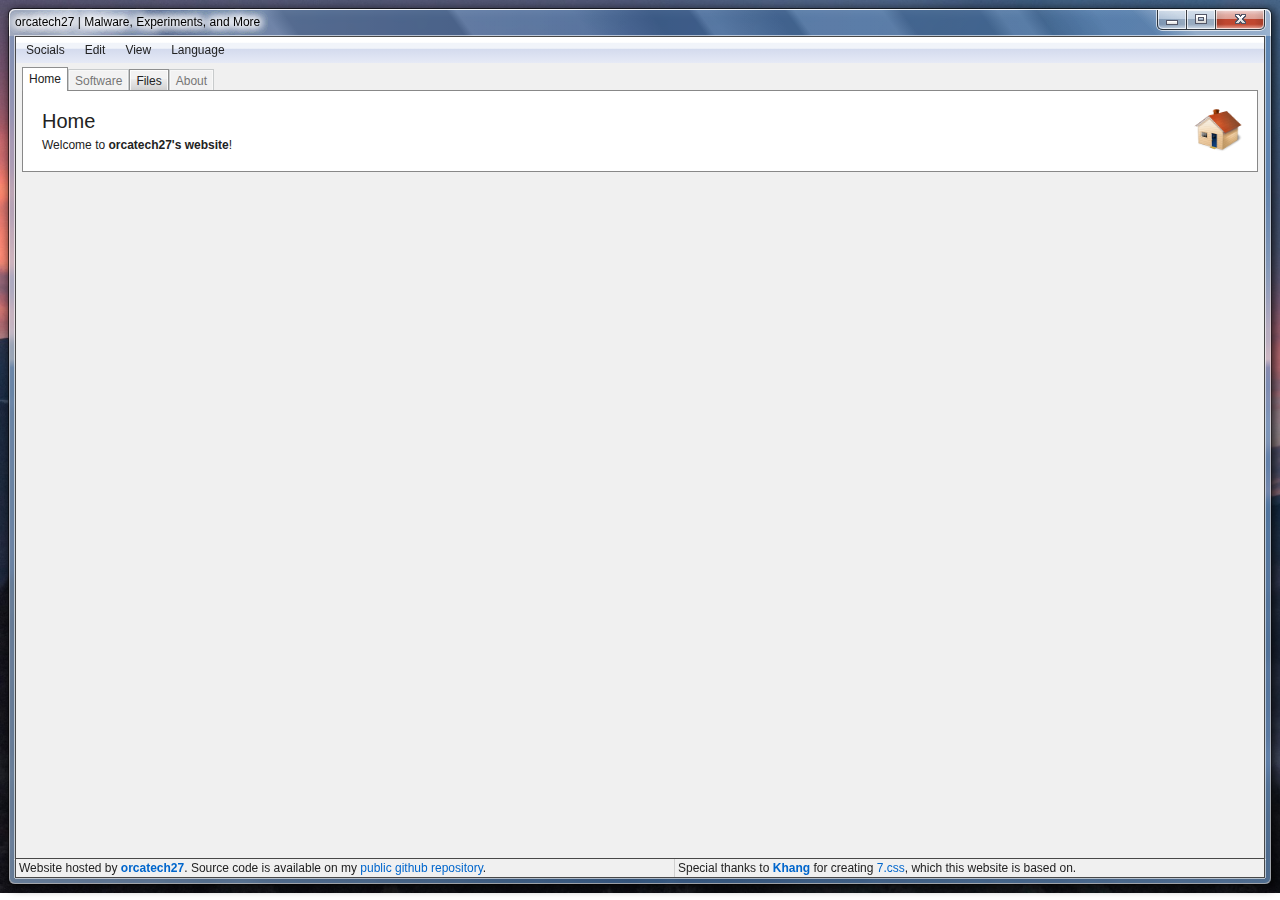
==== index.html @ b38211a0 "Update index.html" ====
<!DOCTYPE html>
<html>
  <head>
    <link rel="stylesheet" href="style.css">
    <link rel="icon" type="image/x-icon" href="icon.ico">
    <title>orcatech27 | Malware, Experiments, and More</title>
    <meta name="viewport" content="width=device-width, initial-scale=1">
  </head>
  <body style="background-image: url(Darkest\ Hour.jpg); background-repeat: no-repeat; background-size: cover;">
    <div class="window glass active" style="max-width: 100%; height: 100%;">
      <div class="title-bar">
        <div class="title-bar-text">orcatech27 | Malware, Experiments, and More</div>
        <div class="title-bar-controls">
          <button aria-label="Minimize"></button>
          <button aria-label="Maximize"></button>
          <button aria-label="Close" onclick="window.close();"></button>
        </div>
      </div>
      <div class="window-body" style="height: 100%;">
        <ul role="menubar" class="can-hover">
          <li role="menuitem" tabindex="0" aria-haspopup="true">
            Socials
            <ul role="menu">
              <li role="menuitem">
                <a href="https://youtube.com/orcatech" target="_blank" rel="noopener noreferrer">
                  YouTube <span>orcatech27</span>
                </a>
              </li>
              <li role="menuitem">
                <a href="https://bit.ly/orcacord" target="_blank" rel="noopener noreferrer">
                  Discord <span>orcatech's Realm</span>
                </a>
              </li>
              <li role="menuitem">
                <a href="https://www.github.com/orcatech27" target="_blank" rel="noopener noreferrer">
                  GitHub <span>@orcatech27</span>
                </a>
              </li>
              <li role="menuitem">
                <a href="https://twitter.com/orcatech27" target="_blank" rel="noopener noreferrer">
                  Twitter <span>@orcatech27</span>
                </a>
              </li>
            </ul>
          </li>
          <li role="menuitem" tabindex="0" aria-haspopup="true">
            Edit
            <ul role="menu">
              <li role="menuitem"><a href="#menubar">Undo</a></li>
              <li role="menuitem"><a href="#menubar">Copy</a></li>
              <li role="menuitem"><a href="#menubar">Cut</a></li>
              <li role="menuitem" class="has-divider"><a href="#menubar">Paste</a></li>
              <li role="menuitem"><a href="#menubar">Delete</a></li>
              <li role="menuitem"><a href="#menubar">Find...</a></li>
              <li role="menuitem"><a href="#menubar">Replace...</a></li>
              <li role="menuitem"><a href="#menubar">Go to...</a></li>
            </ul>
          </li>
          <li role="menuitem" tabindex="0" aria-haspopup="true">
            View
            <ul role="menu">
              <li role="menuitem" tabindex="0" aria-haspopup="true">
                Zoom
                <ul role="menu">
                  <li role="menuitem"><button>Zoom In</button></li>
                  <li role="menuitem"><button>Zoom Out</button></li>
                </ul>
              </li>
              <li role="menuitem"><a href="#menubar">Status Bar</a></li>
            </ul>
          </li>
          <li role="menuitem" tabindex="0" aria-haspopup="true">
            Language
            <ul role="menu">
              <li role="menuitem">
                <img src="en.png" style="width: 18px;"/>
                <a href="#menubar">English</a>
              </li>
              <li role="menuitem">
                <img src="ru.png" style="width: 18px;"/>
                <a href="ru/index.html">Русский</a>
              </li>
            </ul>
          </li>
        </ul>

        <div style="padding: 6px; height: 87vh;">
          <section class="tabs">
            <menu role="tablist" aria-label="Tabs Template">
              <button role="tab" aria-controls="home" aria-selected="true">Home</button>
              <button role="tab" aria-controls="soft" disabled>Software</button>
              <button role="tab" aria-controls="files">Files</button>
              <button role="tab" aria-controls="about" disabled>About</button>
            </menu>
            <article role="tabpanel" id="home">
              <img src="home.ico" style="height: 50px; float: right;" />
              <p style="margin: 5px; font-family: 'Segoe UI', Tahoma, Geneva, Verdana, sans-serif; font-size: 20px;">Home</p>
              <p style="margin: 5px; font-family: 'Segoe UI', Tahoma, Geneva, Verdana, sans-serif;">Welcome to <b>orcatech27's website</b>!</p>
            </article>
            <article role="tabpanel" id="soft" hidden>Software</article>
            <article role="tabpanel" id="files" hidden>
              <img src="files.ico" style="height: 50px; float: right;" />
              <p style="margin: 5px; font-family: 'Segoe UI', Tahoma, Geneva, Verdana, sans-serif; font-size: 20px;">Files</p>
              <p style="margin: 5px; font-family: 'Segoe UI', Tahoma, Geneva, Verdana, sans-serif;">A collection of random personal uploads.</p>
              <ul class="tree-view has-collapse-button has-connector has-container">
                <details>
                  <summary>music</summary>
                  <ul>
                    <li>
                      <details>
                        <summary>choir</summary>
                        <ul>
                          <li><a href="https://cdn.orcate.ch/music/choir/ngsmf_ssa.pdf" style="color: #06c; text-decoration: none;" target="_blank" rel="noopener noreferrer">ngsmf_ssa.pdf</a></li>
                          <li><a href="https://cdn.orcate.ch/music/choir/ahsimonmoine_sab.pdf" style="color: #06c; text-decoration: none;" target="_blank" rel="noopener noreferrer">ahsimonmoine_sab.pdf</a></li>
                          <li><a href="https://cdn.orcate.ch/music/choir/truth_ssa.pdf" style="color: #06c; text-decoration: none;" target="_blank" rel="noopener noreferrer">truth_ssa.pdf</a></li>
                        </ul>
                      </details>
                    </li>
                  </ul>
                </details>
              </ul>
            </article>
            <article role="tabpanel" id="About" hidden>About</article>
          </section>
        </div>
      </div>
      <div class="status-bar">
        <p class="status-bar-field">Website hosted by <b><a href="https://www.youtube.com/orcatech" target="_blank" rel="noopener noreferrer">orcatech27</a></b>. Source code is available on my <a href="https://www.github.com/orcatech27/orcate.ch" target="_blank" rel="noopener noreferrer">public github repository</a>.</p>
        <p class="status-bar-field">Special thanks to <b><a href="https://khangnd.info/about" target="_blank" rel="noopener noreferrer">Khang</a></b> for creating <a href="https://khang-nd.github.io/7.css/" target="_blank" rel="noopener noreferrer">7.css</a>, which this website is based on.</p>
      </div>
    </div>
    <script src="script.js"></script>
  </body>
</html>
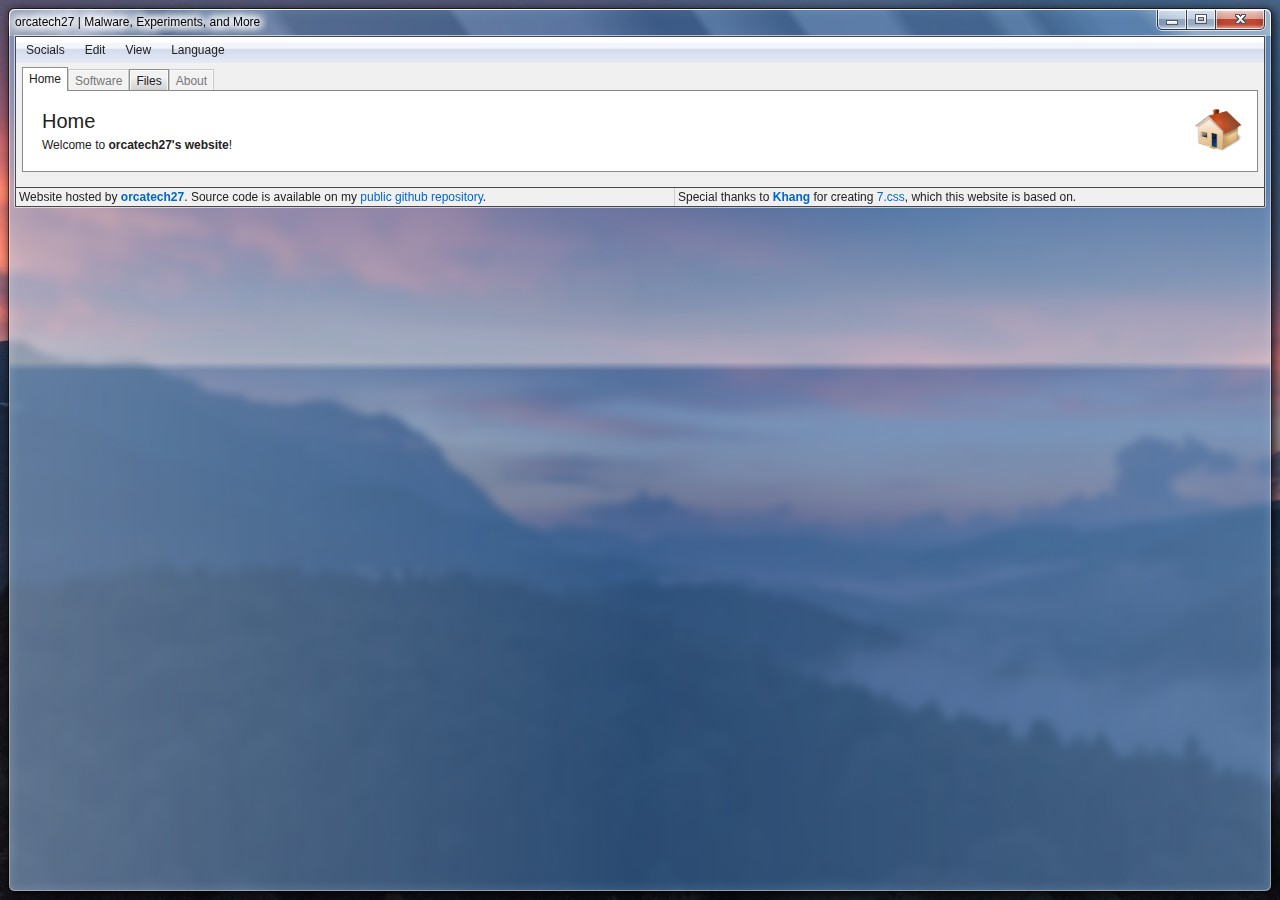
==== commit ea679579: "update" ====
--- a/index.html
+++ b/index.html
@@ -1,5 +1,5 @@
 <!DOCTYPE html>
-<html>
+<html style="height: 100%;">
   <head>
     <link rel="stylesheet" href="style.css">
     <link rel="icon" type="image/x-icon" href="icon.ico">
@@ -7,16 +7,16 @@
     <meta name="viewport" content="width=device-width, initial-scale=1">
   </head>
   <body style="background-image: url(Darkest\ Hour.jpg); background-repeat: no-repeat; background-size: cover;">
-    <div class="window glass active" style="max-width: 100%; height: 100%;">
+    <div class="window glass active" style="max-width: 100%; height: 98vh;">
       <div class="title-bar">
         <div class="title-bar-text">orcatech27 | Malware, Experiments, and More</div>
         <div class="title-bar-controls">
           <button aria-label="Minimize"></button>
           <button aria-label="Maximize"></button>
-          <button aria-label="Close" onclick="window.close();"></button>
+          <button aria-label="Close"></button>
         </div>
       </div>
-      <div class="window-body" style="height: 100%;">
+      <div class="window-body">
         <ul role="menubar" class="can-hover">
           <li role="menuitem" tabindex="0" aria-haspopup="true">
             Socials
@@ -84,7 +84,7 @@
           </li>
         </ul>
 
-        <div style="padding: 6px; height: 87vh;">
+        <div style="padding: 6px;">
           <section class="tabs">
             <menu role="tablist" aria-label="Tabs Template">
               <button role="tab" aria-controls="home" aria-selected="true">Home</button>
@@ -103,7 +103,7 @@
               <p style="margin: 5px; font-family: 'Segoe UI', Tahoma, Geneva, Verdana, sans-serif; font-size: 20px;">Files</p>
               <p style="margin: 5px; font-family: 'Segoe UI', Tahoma, Geneva, Verdana, sans-serif;">A collection of random personal uploads.</p>
               <ul class="tree-view has-collapse-button has-connector has-container">
-                <details>
+                <details open>
                   <summary>music</summary>
                   <ul>
                     <li>
@@ -112,7 +112,6 @@
                         <ul>
                           <li><a href="https://cdn.orcate.ch/music/choir/ngsmf_ssa.pdf" style="color: #06c; text-decoration: none;" target="_blank" rel="noopener noreferrer">ngsmf_ssa.pdf</a></li>
                           <li><a href="https://cdn.orcate.ch/music/choir/ahsimonmoine_sab.pdf" style="color: #06c; text-decoration: none;" target="_blank" rel="noopener noreferrer">ahsimonmoine_sab.pdf</a></li>
-                          <li><a href="https://cdn.orcate.ch/music/choir/truth_ssa.pdf" style="color: #06c; text-decoration: none;" target="_blank" rel="noopener noreferrer">truth_ssa.pdf</a></li>
                         </ul>
                       </details>
                     </li>
@@ -131,4 +130,4 @@
     </div>
     <script src="script.js"></script>
   </body>
-</html>
+</html>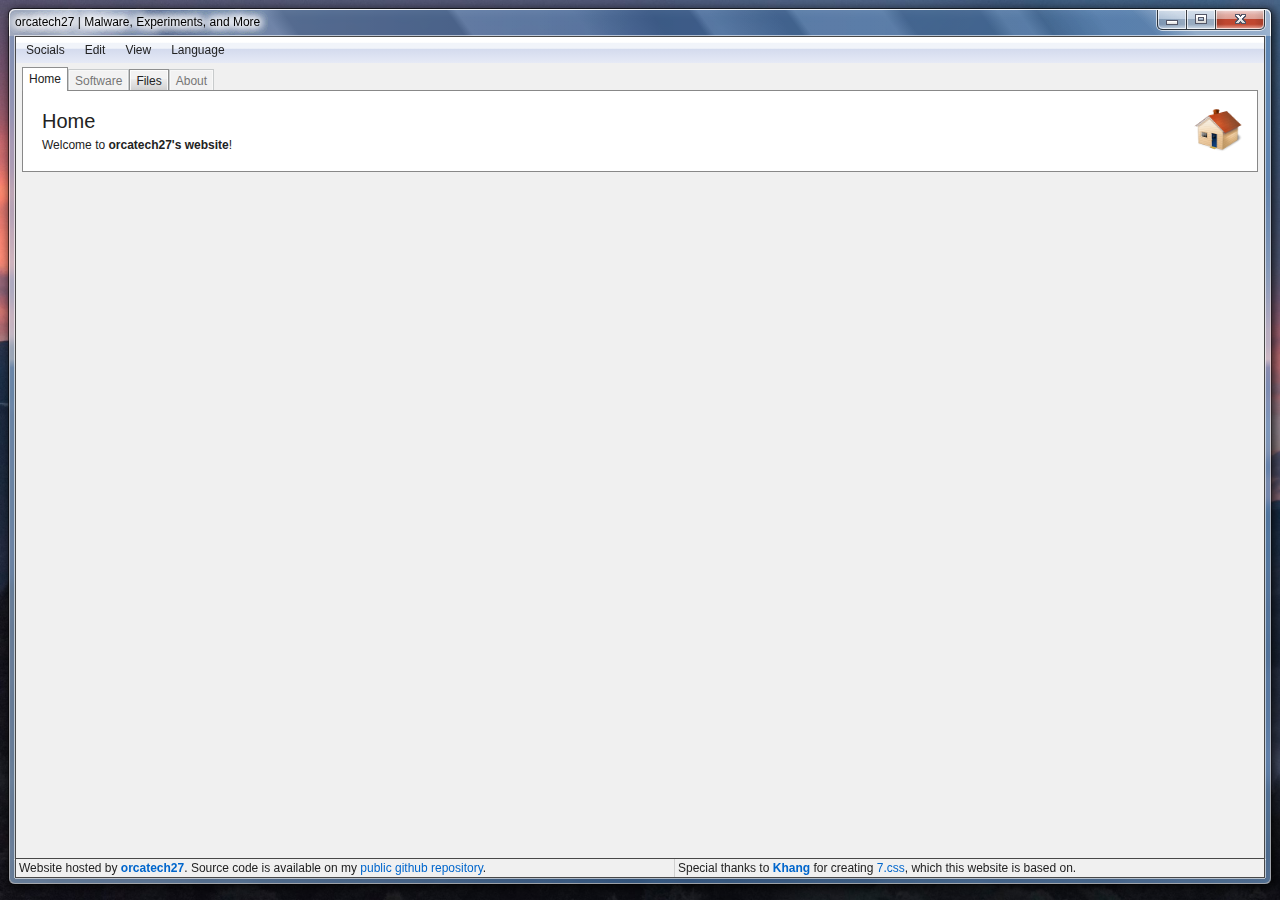
==== commit 7aab67c7: "update" ====
--- a/index.html
+++ b/index.html
@@ -7,13 +7,13 @@
     <meta name="viewport" content="width=device-width, initial-scale=1">
   </head>
   <body style="background-image: url(Darkest\ Hour.jpg); background-repeat: no-repeat; background-size: cover;">
-    <div class="window glass active" style="max-width: 100%; height: 98vh;">
+    <div class="window glass active" style="max-width: 100%; height: 100%;">
       <div class="title-bar">
         <div class="title-bar-text">orcatech27 | Malware, Experiments, and More</div>
         <div class="title-bar-controls">
           <button aria-label="Minimize"></button>
           <button aria-label="Maximize"></button>
-          <button aria-label="Close"></button>
+          <button aria-label="Close" onclick="window.close();"></button>
         </div>
       </div>
       <div class="window-body">
@@ -84,7 +84,7 @@
           </li>
         </ul>
 
-        <div style="padding: 6px;">
+        <div style="padding: 6px; height: 87vh;">
           <section class="tabs">
             <menu role="tablist" aria-label="Tabs Template">
               <button role="tab" aria-controls="home" aria-selected="true">Home</button>
@@ -103,7 +103,7 @@
               <p style="margin: 5px; font-family: 'Segoe UI', Tahoma, Geneva, Verdana, sans-serif; font-size: 20px;">Files</p>
               <p style="margin: 5px; font-family: 'Segoe UI', Tahoma, Geneva, Verdana, sans-serif;">A collection of random personal uploads.</p>
               <ul class="tree-view has-collapse-button has-connector has-container">
-                <details open>
+                <details>
                   <summary>music</summary>
                   <ul>
                     <li>
@@ -112,6 +112,7 @@
                         <ul>
                           <li><a href="https://cdn.orcate.ch/music/choir/ngsmf_ssa.pdf" style="color: #06c; text-decoration: none;" target="_blank" rel="noopener noreferrer">ngsmf_ssa.pdf</a></li>
                           <li><a href="https://cdn.orcate.ch/music/choir/ahsimonmoine_sab.pdf" style="color: #06c; text-decoration: none;" target="_blank" rel="noopener noreferrer">ahsimonmoine_sab.pdf</a></li>
+                          <li><a href="https://cdn.orcate.ch/music/choir/truth_ssa.pdf" style="color: #06c; text-decoration: none;" target="_blank" rel="noopener noreferrer">truth_ssa.pdf</a></li>
                         </ul>
                       </details>
                     </li>
@@ -130,4 +131,4 @@
     </div>
     <script src="script.js"></script>
   </body>
-</html>+</html>
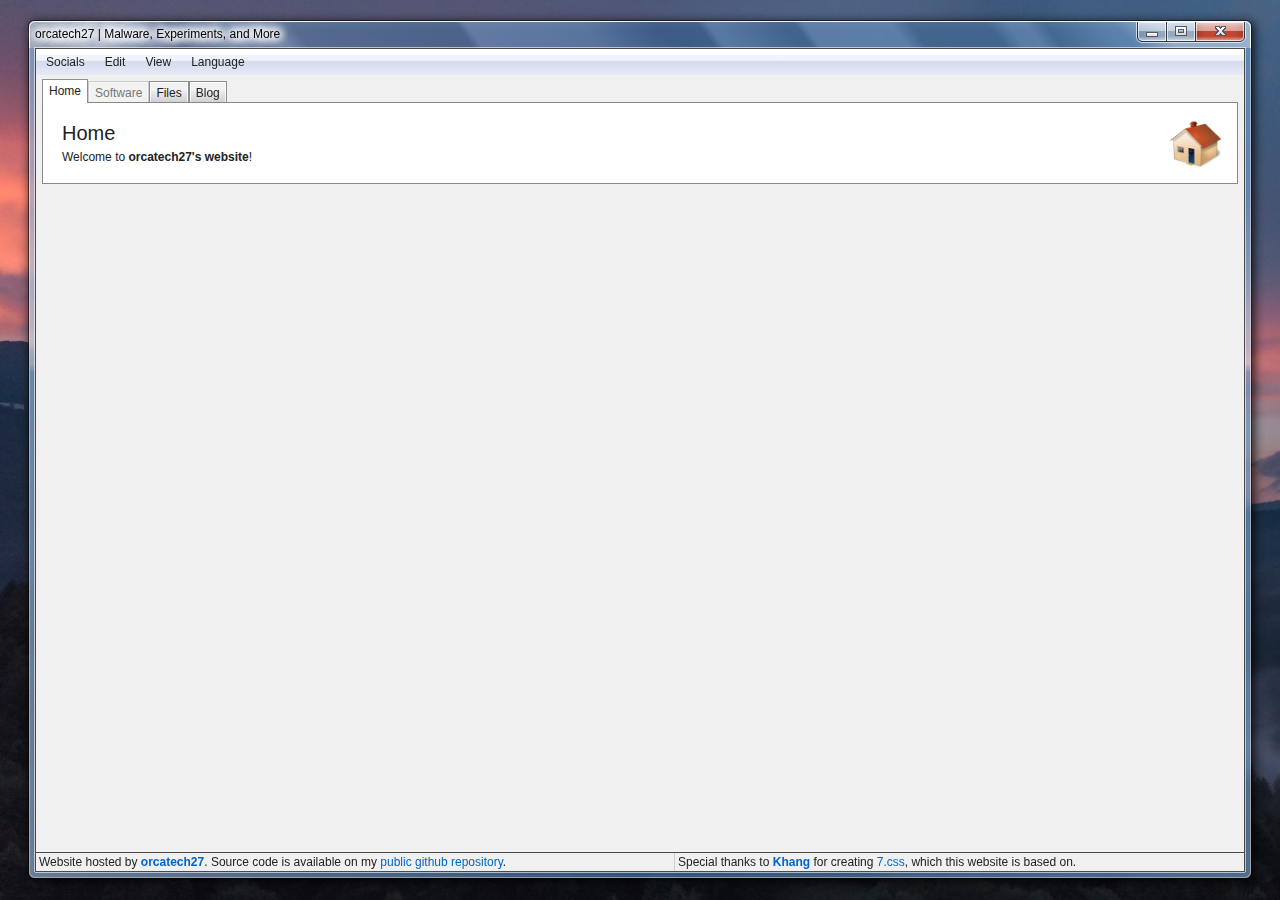
==== commit cf228454: "added blog" ====
--- a/index.html
+++ b/index.html
@@ -7,7 +7,7 @@
     <meta name="viewport" content="width=device-width, initial-scale=1">
   </head>
   <body style="background-image: url(Darkest\ Hour.jpg); background-repeat: no-repeat; background-size: cover;">
-    <div class="window glass active" style="max-width: 100%; height: 100%;">
+    <div class="window glass active" style="max-width: 100%; height: 100%; margin: 20px;">
       <div class="title-bar">
         <div class="title-bar-text">orcatech27 | Malware, Experiments, and More</div>
         <div class="title-bar-controls">
@@ -23,12 +23,12 @@
             <ul role="menu">
               <li role="menuitem">
                 <a href="https://youtube.com/orcatech" target="_blank" rel="noopener noreferrer">
-                  YouTube <span>orcatech27</span>
+                  YouTube <span>orcatech</span>
                 </a>
               </li>
               <li role="menuitem">
                 <a href="https://bit.ly/orcacord" target="_blank" rel="noopener noreferrer">
-                  Discord <span>orcatech's Realm</span>
+                  Discord <span>OrcaTech's Realm</span>
                 </a>
               </li>
               <li role="menuitem">
@@ -84,16 +84,16 @@
           </li>
         </ul>
 
-        <div style="padding: 6px; height: 87vh;">
+        <div style="padding: 6px; height: 85vh;">
           <section class="tabs">
             <menu role="tablist" aria-label="Tabs Template">
               <button role="tab" aria-controls="home" aria-selected="true">Home</button>
               <button role="tab" aria-controls="soft" disabled>Software</button>
               <button role="tab" aria-controls="files">Files</button>
-              <button role="tab" aria-controls="about" disabled>About</button>
+              <button role="tab" aria-controls="blog">Blog</button>
             </menu>
             <article role="tabpanel" id="home">
-              <img src="home.ico" style="height: 50px; float: right;" />
+              <img src="home.ico" style="height: 55px; float: right;" />
               <p style="margin: 5px; font-family: 'Segoe UI', Tahoma, Geneva, Verdana, sans-serif; font-size: 20px;">Home</p>
               <p style="margin: 5px; font-family: 'Segoe UI', Tahoma, Geneva, Verdana, sans-serif;">Welcome to <b>orcatech27's website</b>!</p>
             </article>
@@ -120,7 +120,31 @@
                 </details>
               </ul>
             </article>
-            <article role="tabpanel" id="About" hidden>About</article>
+            <article role="tabpanel" id="blog" hidden>
+              <img src="blog.ico" style="height: 50px; float: right;" />
+              <p style="margin: 5px; font-family: 'Segoe UI', Tahoma, Geneva, Verdana, sans-serif; font-size: 20px;">Blog</p>
+              <p style="margin: 5px; font-family: 'Segoe UI', Tahoma, Geneva, Verdana, sans-serif;">bloggg</p>
+              <fieldset>
+                <legend>27.04.2024</legend>
+                <p style="margin-bottom: 5px; margin-top: 0px; font-family: 'Segoe UI', Tahoma, Geneva, Verdana, sans-serif; font-size: 18px;">Test Blog</p>
+                <p style="margin-top: 5px; margin-bottom: 10px; font-family: 'Segoe UI', Tahoma, Geneva, Verdana, sans-serif;">summary</p>
+                <button onclick="location.href='#blog-1'" style="margin-bottom: 5px;">Read Blog</button>
+                <div class="window active is-bright" id="blog-1" role="dialog" aria-labelledby="dialog-title">
+                  <div class="title-bar">
+                    <div class="title-bar-text" id="dialog-title">Blog</div>
+                    <div class="title-bar-controls">
+                      <button aria-label="Close" onclick="history.back()"></button>
+                    </div>
+                  </div>
+                  <div class="window-body has-space">
+                    <h2 class="instruction instruction-primary">Test Blog</h2>
+                  </div>
+                  <footer style="text-align: right">
+                    <button onclick="history.back()">Back</button>
+                  </footer>
+                </div>
+              </fieldset>
+            </article>
           </section>
         </div>
       </div>
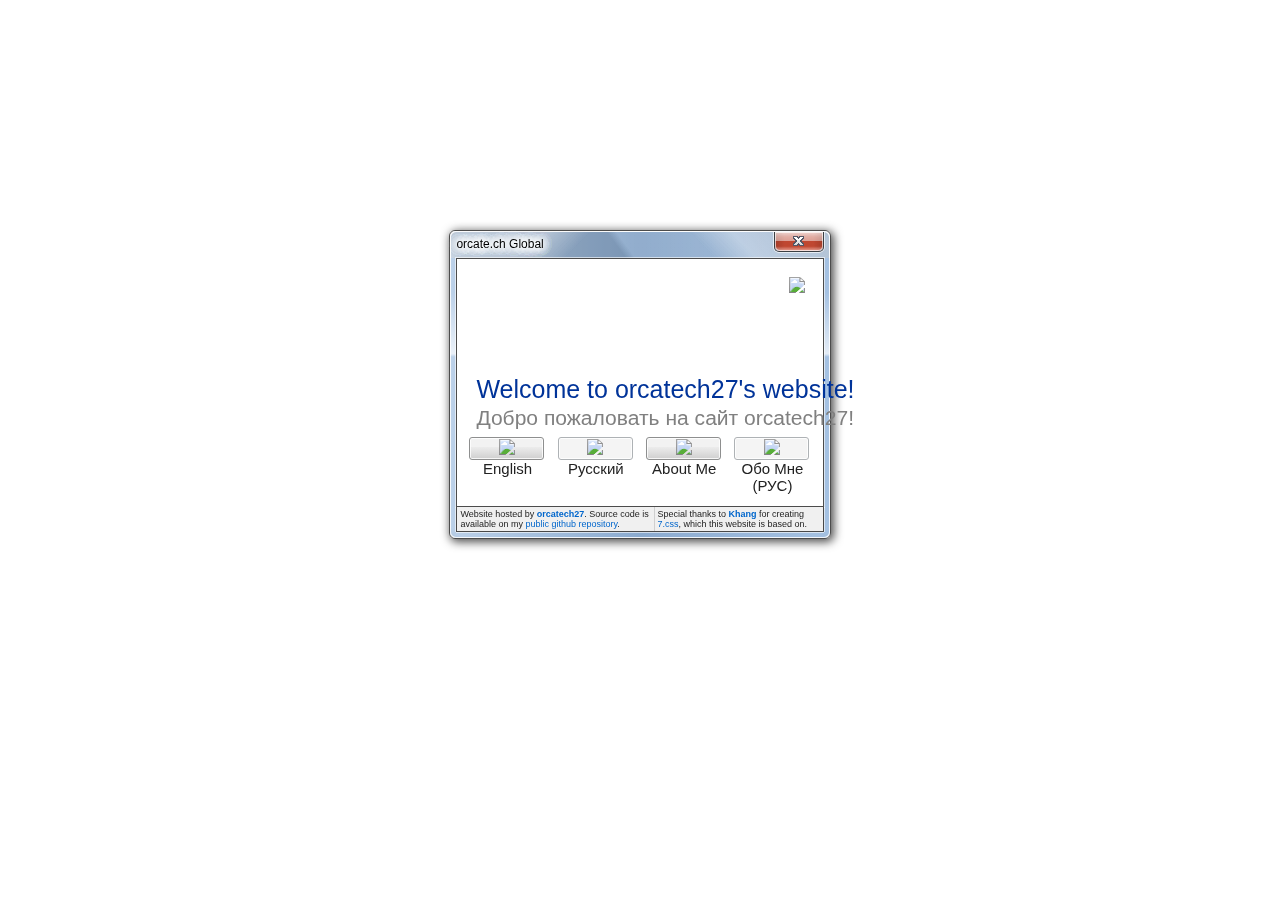
==== commit bccd2355: "added global page" ====
--- a/index.html
+++ b/index.html
@@ -2,155 +2,46 @@
 <html style="height: 100%;">
   <head>
     <link rel="stylesheet" href="style.css">
-    <link rel="icon" type="image/x-icon" href="icon.ico">
+    <link rel="icon" type="image/x-icon" href="https://cdn.orcate.ch/icons/globe.ico">
     <title>orcatech27 | Malware, Experiments, and More</title>
     <meta name="viewport" content="width=device-width, initial-scale=1">
   </head>
-  <body style="background-image: url(Darkest\ Hour.jpg); background-repeat: no-repeat; background-size: cover;">
-    <div class="window glass active" style="max-width: 100%; height: 100%; margin: 20px;">
+  <body style="background-image: url(https://cdn.orcate.ch/images/Flower.jpg); background-repeat: no-repeat; background-size: cover;">
+    <div class="window glass active is-bright" id="blog-2" aria-labelledby="dialog-title" style="width: 30%; margin: auto; margin-top: 230px;">
       <div class="title-bar">
-        <div class="title-bar-text">orcatech27 | Malware, Experiments, and More</div>
+        <div class="title-bar-text" id="dialog-title">orcate.ch Global</div>
         <div class="title-bar-controls">
-          <button aria-label="Minimize"></button>
-          <button aria-label="Maximize"></button>
-          <button aria-label="Close" onclick="window.close();"></button>
+          <button aria-label="Close" onclick="history.back()"></button>
         </div>
       </div>
-      <div class="window-body">
-        <ul role="menubar" class="can-hover">
-          <li role="menuitem" tabindex="0" aria-haspopup="true">
-            Socials
-            <ul role="menu">
-              <li role="menuitem">
-                <a href="https://youtube.com/orcatech" target="_blank" rel="noopener noreferrer">
-                  YouTube <span>orcatech</span>
-                </a>
-              </li>
-              <li role="menuitem">
-                <a href="https://bit.ly/orcacord" target="_blank" rel="noopener noreferrer">
-                  Discord <span>OrcaTech's Realm</span>
-                </a>
-              </li>
-              <li role="menuitem">
-                <a href="https://www.github.com/orcatech27" target="_blank" rel="noopener noreferrer">
-                  GitHub <span>@orcatech27</span>
-                </a>
-              </li>
-              <li role="menuitem">
-                <a href="https://twitter.com/orcatech27" target="_blank" rel="noopener noreferrer">
-                  Twitter <span>@orcatech27</span>
-                </a>
-              </li>
-            </ul>
-          </li>
-          <li role="menuitem" tabindex="0" aria-haspopup="true">
-            Edit
-            <ul role="menu">
-              <li role="menuitem"><a href="#menubar">Undo</a></li>
-              <li role="menuitem"><a href="#menubar">Copy</a></li>
-              <li role="menuitem"><a href="#menubar">Cut</a></li>
-              <li role="menuitem" class="has-divider"><a href="#menubar">Paste</a></li>
-              <li role="menuitem"><a href="#menubar">Delete</a></li>
-              <li role="menuitem"><a href="#menubar">Find...</a></li>
-              <li role="menuitem"><a href="#menubar">Replace...</a></li>
-              <li role="menuitem"><a href="#menubar">Go to...</a></li>
-            </ul>
-          </li>
-          <li role="menuitem" tabindex="0" aria-haspopup="true">
-            View
-            <ul role="menu">
-              <li role="menuitem" tabindex="0" aria-haspopup="true">
-                Zoom
-                <ul role="menu">
-                  <li role="menuitem"><button>Zoom In</button></li>
-                  <li role="menuitem"><button>Zoom Out</button></li>
-                </ul>
-              </li>
-              <li role="menuitem"><a href="#menubar">Status Bar</a></li>
-            </ul>
-          </li>
-          <li role="menuitem" tabindex="0" aria-haspopup="true">
-            Language
-            <ul role="menu">
-              <li role="menuitem">
-                <img src="en.png" style="width: 18px;"/>
-                <a href="#menubar">English</a>
-              </li>
-              <li role="menuitem">
-                <img src="ru.png" style="width: 18px;"/>
-                <a href="ru/index.html">Русский</a>
-              </li>
-            </ul>
-          </li>
-        </ul>
-
-        <div style="padding: 6px; height: 85vh;">
-          <section class="tabs">
-            <menu role="tablist" aria-label="Tabs Template">
-              <button role="tab" aria-controls="home" aria-selected="true">Home</button>
-              <button role="tab" aria-controls="soft" disabled>Software</button>
-              <button role="tab" aria-controls="files">Files</button>
-              <button role="tab" aria-controls="blog">Blog</button>
-            </menu>
-            <article role="tabpanel" id="home">
-              <img src="home.ico" style="height: 55px; float: right;" />
-              <p style="margin: 5px; font-family: 'Segoe UI', Tahoma, Geneva, Verdana, sans-serif; font-size: 20px;">Home</p>
-              <p style="margin: 5px; font-family: 'Segoe UI', Tahoma, Geneva, Verdana, sans-serif;">Welcome to <b>orcatech27's website</b>!</p>
-            </article>
-            <article role="tabpanel" id="soft" hidden>Software</article>
-            <article role="tabpanel" id="files" hidden>
-              <img src="files.ico" style="height: 50px; float: right;" />
-              <p style="margin: 5px; font-family: 'Segoe UI', Tahoma, Geneva, Verdana, sans-serif; font-size: 20px;">Files</p>
-              <p style="margin: 5px; font-family: 'Segoe UI', Tahoma, Geneva, Verdana, sans-serif;">A collection of random personal uploads.</p>
-              <ul class="tree-view has-collapse-button has-connector has-container">
-                <details>
-                  <summary>music</summary>
-                  <ul>
-                    <li>
-                      <details>
-                        <summary>choir</summary>
-                        <ul>
-                          <li><a href="https://cdn.orcate.ch/music/choir/ngsmf_ssa.pdf" style="color: #06c; text-decoration: none;" target="_blank" rel="noopener noreferrer">ngsmf_ssa.pdf</a></li>
-                          <li><a href="https://cdn.orcate.ch/music/choir/ahsimonmoine_sab.pdf" style="color: #06c; text-decoration: none;" target="_blank" rel="noopener noreferrer">ahsimonmoine_sab.pdf</a></li>
-                          <li><a href="https://cdn.orcate.ch/music/choir/truth_ssa.pdf" style="color: #06c; text-decoration: none;" target="_blank" rel="noopener noreferrer">truth_ssa.pdf</a></li>
-                        </ul>
-                      </details>
-                    </li>
-                  </ul>
-                </details>
-              </ul>
-            </article>
-            <article role="tabpanel" id="blog" hidden>
-              <img src="blog.ico" style="height: 50px; float: right;" />
-              <p style="margin: 5px; font-family: 'Segoe UI', Tahoma, Geneva, Verdana, sans-serif; font-size: 20px;">Blog</p>
-              <p style="margin: 5px; font-family: 'Segoe UI', Tahoma, Geneva, Verdana, sans-serif;">bloggg</p>
-              <fieldset>
-                <legend>27.04.2024</legend>
-                <p style="margin-bottom: 5px; margin-top: 0px; font-family: 'Segoe UI', Tahoma, Geneva, Verdana, sans-serif; font-size: 18px;">Test Blog</p>
-                <p style="margin-top: 5px; margin-bottom: 10px; font-family: 'Segoe UI', Tahoma, Geneva, Verdana, sans-serif;">summary</p>
-                <button onclick="location.href='#blog-1'" style="margin-bottom: 5px;">Read Blog</button>
-                <div class="window active is-bright" id="blog-1" role="dialog" aria-labelledby="dialog-title">
-                  <div class="title-bar">
-                    <div class="title-bar-text" id="dialog-title">Blog</div>
-                    <div class="title-bar-controls">
-                      <button aria-label="Close" onclick="history.back()"></button>
-                    </div>
-                  </div>
-                  <div class="window-body has-space">
-                    <h2 class="instruction instruction-primary">Test Blog</h2>
-                  </div>
-                  <footer style="text-align: right">
-                    <button onclick="history.back()">Back</button>
-                  </footer>
-                </div>
-              </fieldset>
-            </article>
-          </section>
+      <div class="window-body has-space">
+        <img src="https://cdn.orcate.ch/icons/globe2.ico" style="height: 80px; float: right; margin: 6px; padding: 6px;">
+        <div style="height: 80px; width: 500px; padding: 6px; margin: 6px;">
+          <h2 class="instruction instruction-primary" style="font-size: 25px; float: left; margin: 1px; margin-top: 6px;">Welcome to orcatech27's website!</h2>
+          <h2 class="instruction instruction-primary" style="font-size: 21.05px; float: left; margin: 1px; color: grey;">Добро пожаловать на сайт orcatech27!</h2>
+        </div>
+        <div style="display: table-row;">
+            <div style="width: 122px; display: table-cell; padding: 6px;">
+                <button onclick="location.href='https://orcate.ch/en/'"><img src="https://cdn.orcate.ch/icons/en.png" height="96px"></button>
+                <p style="margin: auto; text-align: center; font-size: 15px;">English</p>
+            </div>
+            <div style="width: 122px; display: table-cell; padding: 6px;">
+                <button onclick="location.href='https://orcate.ch/ru/'" disabled><img src="https://cdn.orcate.ch/icons/ru.png" height="96px"></button>
+                <p style="margin: auto; text-align: center; font-size: 15px;">Русский</p>
+            </div>
+            <div style="width: 122px; display: table-cell; padding: 6px;">
+                <button onclick="location.href='https://bio.orcate.ch/'"><img src="https://cdn.orcate.ch/icons/user.ico" height="96px"></button>
+                <p style="margin: auto; text-align: center; font-size: 15px;">About Me</p>
+            </div>
+            <div style="width: 122px; display: table-cell; padding: 6px;">
+                <button onclick="location.href='https://ru.bio.orcate.ch/'" disabled><img src="https://cdn.orcate.ch/icons/userru.png" height="96px"></button>
+                <p style="margin: auto; text-align: center; font-size: 15px;">Обо Мне (РУС)</p>
+            </div>
         </div>
       </div>
       <div class="status-bar">
-        <p class="status-bar-field">Website hosted by <b><a href="https://www.youtube.com/orcatech" target="_blank" rel="noopener noreferrer">orcatech27</a></b>. Source code is available on my <a href="https://www.github.com/orcatech27/orcate.ch" target="_blank" rel="noopener noreferrer">public github repository</a>.</p>
-        <p class="status-bar-field">Special thanks to <b><a href="https://khangnd.info/about" target="_blank" rel="noopener noreferrer">Khang</a></b> for creating <a href="https://khang-nd.github.io/7.css/" target="_blank" rel="noopener noreferrer">7.css</a>, which this website is based on.</p>
+        <p class="status-bar-field" style="font-size: 9px;">Website hosted by <b><a href="https://www.youtube.com/orcatech" target="_blank" rel="noopener noreferrer">orcatech27</a></b>. Source code is available on my <a href="https://www.github.com/orcatech27/orcate.ch" target="_blank" rel="noopener noreferrer">public github repository</a>.</p>
+        <p class="status-bar-field" style="font-size: 9px;">Special thanks to <b><a href="https://khangnd.info/about" target="_blank" rel="noopener noreferrer">Khang</a></b> for creating <a href="https://khang-nd.github.io/7.css/" target="_blank" rel="noopener noreferrer">7.css</a>, which this website is based on.</p>
       </div>
     </div>
     <script src="script.js"></script>
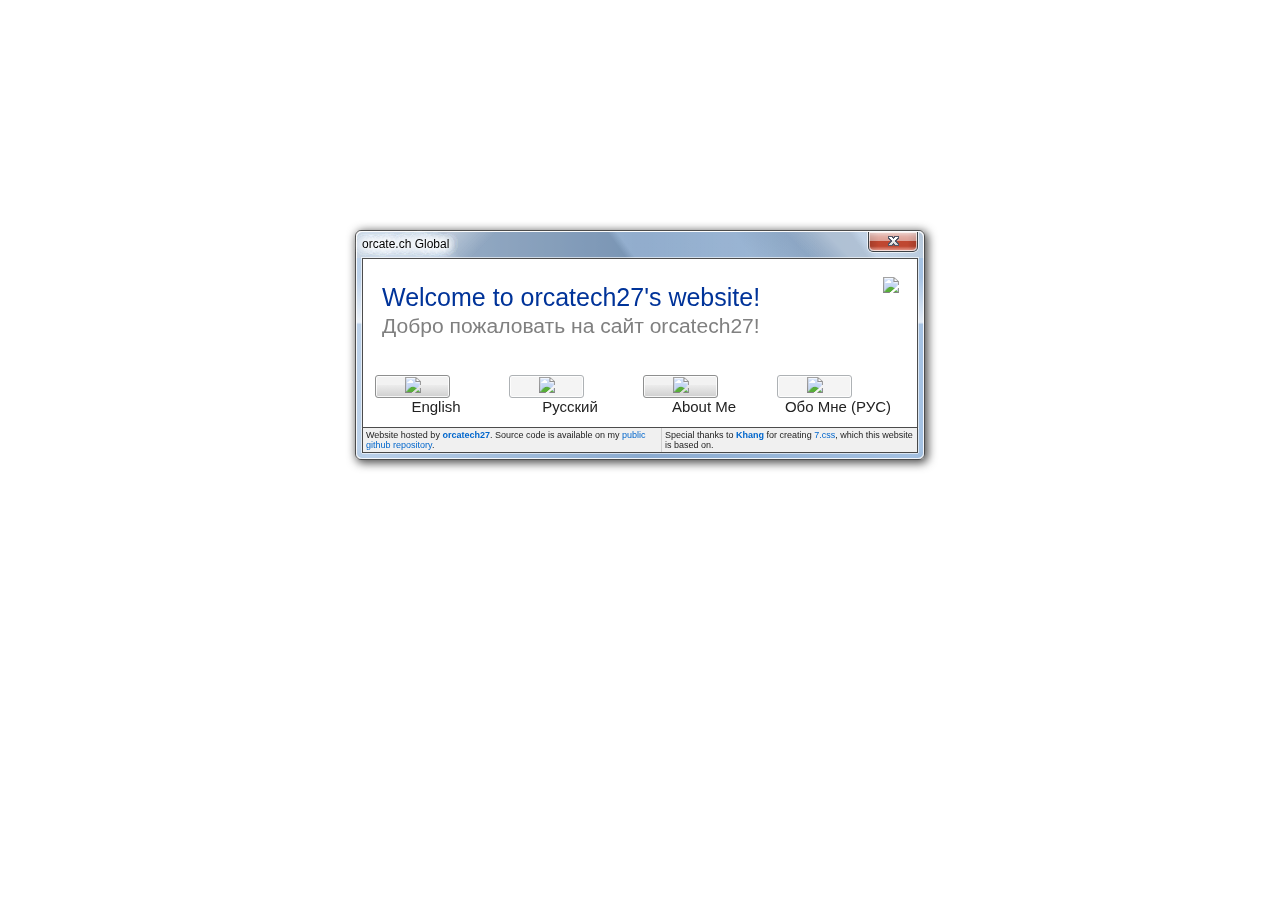
==== commit fe46b1f5: "fixed some sizing issues" ====
--- a/index.html
+++ b/index.html
@@ -7,7 +7,7 @@
     <meta name="viewport" content="width=device-width, initial-scale=1">
   </head>
   <body style="background-image: url(https://cdn.orcate.ch/images/Flower.jpg); background-repeat: no-repeat; background-size: cover;">
-    <div class="window glass active is-bright" id="blog-2" aria-labelledby="dialog-title" style="width: 30%; margin: auto; margin-top: 230px;">
+    <div class="window glass active is-bright" id="blog-2" aria-labelledby="dialog-title" style="width: 568px; margin: auto; margin-top: 230px;">
       <div class="title-bar">
         <div class="title-bar-text" id="dialog-title">orcate.ch Global</div>
         <div class="title-bar-controls">
